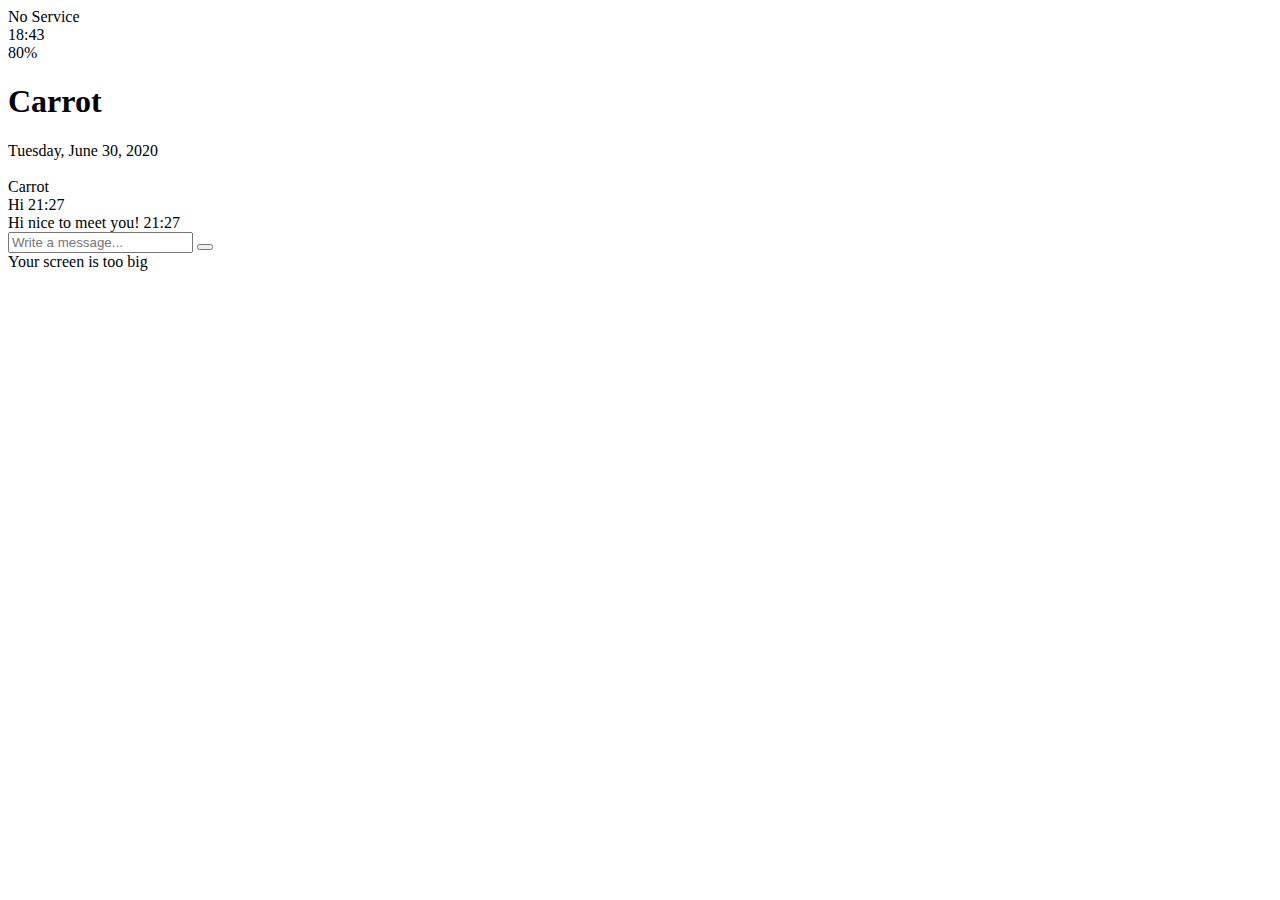
==== chat.html @ 23be4abb "Create chat.html" ====
<!DOCTYPE html>
<html lang="en">
<head>
    <link rel="stylesheet" href="./css/styles.css">
    <meta charset="UTF-8">
    <meta name="viewport" content="width=device-width, initial-scale=1.0">
    <title>Chat - Kokao talk</title>
</head>
<body id="chat-screen">
    <div class="status-bar">
        <div class="status-bar__column">
            <span>No Service</span>
            <!-- To Do: Wifi Icon  -->
            <i class="fas fa-wifi"></i>
        </div>
        <div class="status-bar__column">
            <span>18:43</span>
        </div>
        <div class="status-bar__column">
            <span>80%</span>
    
            <!-- Battery Icon -->
            <i class="fas fa-battery-three-quarters fa-lg"></i>
            <!-- Lightning Icon -->
            <i class="fas fa-bolt"></i>
        </div>
    </div>
    
    
    <header class="alt-header">
        <div class="alt-header__column">
            <a href="chats.html"><i class="fas fa-angle-left fa-2x"></i></a>
        </div>
        <div class="alt-header__column">
            <h1 class="alt-header__title">Carrot</h1>
        </div>
        <div class="alt-header__column">
            <span><i class="fas fa-search fa-lg"></i></span>
            <span><i class="fas fa-bars"></i></span>
        </div>
    </header>
   

    <main class="main-screen main-chat">
        <div class="chat__timestamp">
            Tuesday, June 30, 2020
        </div>

        <div class="message-row">
            <img src="https://cdn.pixabay.com/photo/2016/08/03/01/09/carrot-1565597_960_720.jpg" alt="">
            <div class="message-row__content">
                <span class="message__author">Carrot</span>
                <div class="message__info">
                    <span class="message__bubble">Hi</span>
                    <span class="message__time">21:27</span>
                </div>
            </div>
        </div>

        <div class="message-row message-row--own">
            
            <div class="message-row__content">                
                <div class="message__info">
                    <span class="message__bubble">Hi nice to meet you!</span>
                    <span class="message__time">21:27</span>
                </div>
            </div>
        </div>

    </main>

    <form action="" class="reply">
        <div class="reply__column">
            <i class="far fa-plus-square fa-lg"></i>
        </div>
        <div class="reply__column">
            
            <input type="text" placeholder="Write a message...">
            <i class="far fa-smile"></i>
            <button>
                <i class="fas fa-arrow-up"></i>
            </button>
            
        </div>
    </form>
    
    <div id="no-mobile">
        <span>Your screen is too big</span>
    </div>
    
    <script 
    src="http://kit.fontawesome.com/6478f529f2.js" 
    crossorgin="anonymous">
    </script>
</body>
</html>
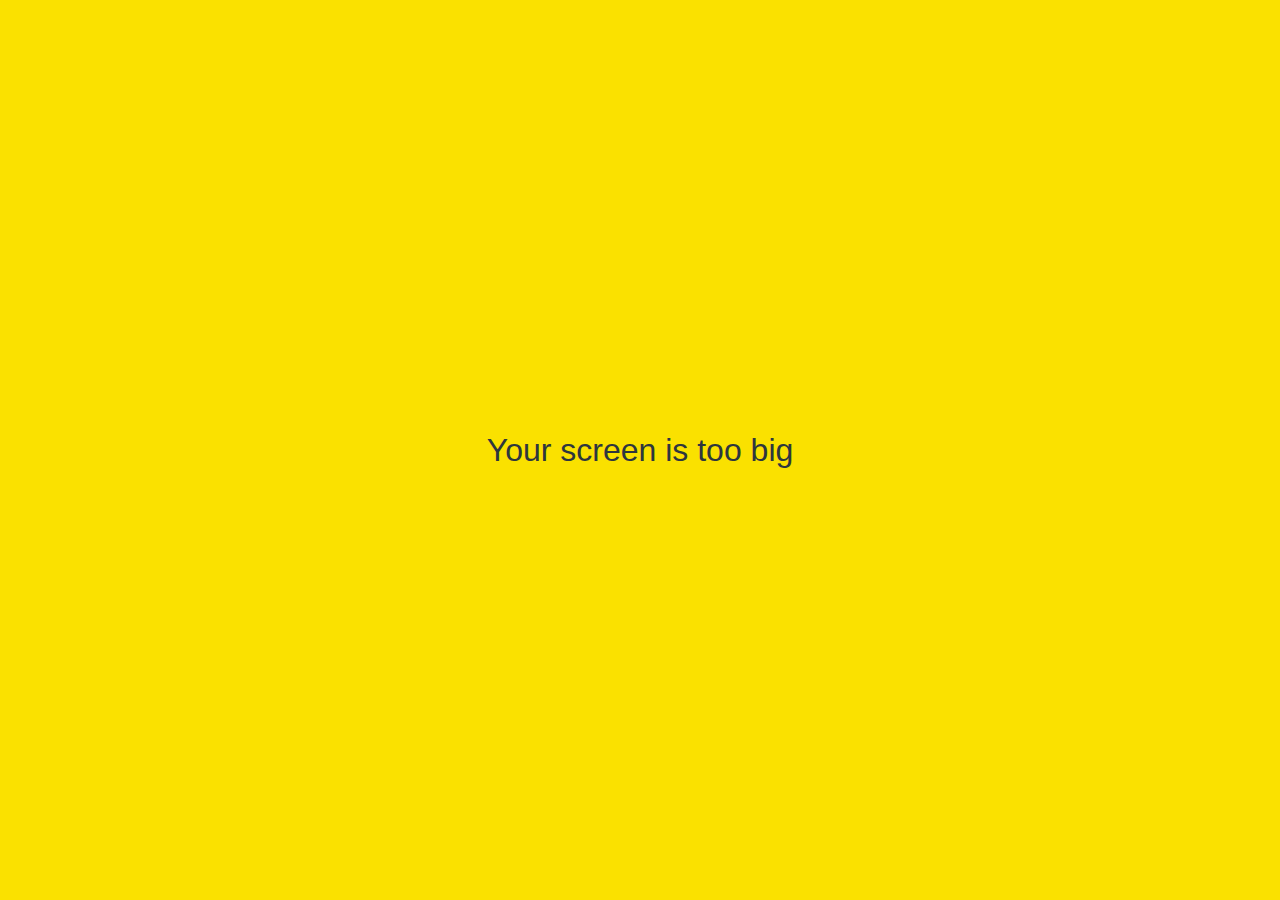
==== commit de1df1b7: "Update chat.html" ====
--- a/chat.html
+++ b/chat.html
@@ -89,7 +89,7 @@
     </div>
     
     <script 
-    src="http://kit.fontawesome.com/6478f529f2.js" 
+    src="https://kit.fontawesome.com/6478f529f2.js" 
     crossorgin="anonymous">
     </script>
 </body>
--- a/css/styles.css
+++ b/css/styles.css
@@ -0,0 +1,30 @@
+@import "reset.css";
+@import "variables.css";
+
+/* Components */
+@import "components/status-bar.css";
+@import "components/nav-bar.css";
+@import "components/screen-header.css";
+@import "components/user-component.css";
+@import "components/badge.css";
+@import "components/icon-row.css";
+@import "components/alt-screen-header.css";
+@import "components/no-mobile.css";
+
+/* Screens */
+@import "screens/login.css";
+@import "screens/friends.css";
+@import "screens/find.css";
+@import "screens/more.css";
+@import "screens/settings.css";
+@import "screens/chat.css";
+
+body {
+  font-family: -apple-system, BlinkMacSystemFont, "Segoe UI", Roboto, Oxygen,
+    Ubuntu, Cantarell, "Open Sans", "Helvetica Neue", sans-serif;
+  color: #2e363e;
+}
+
+.main-screen {
+  padding: 0px var(--horizontal-space);
+}
